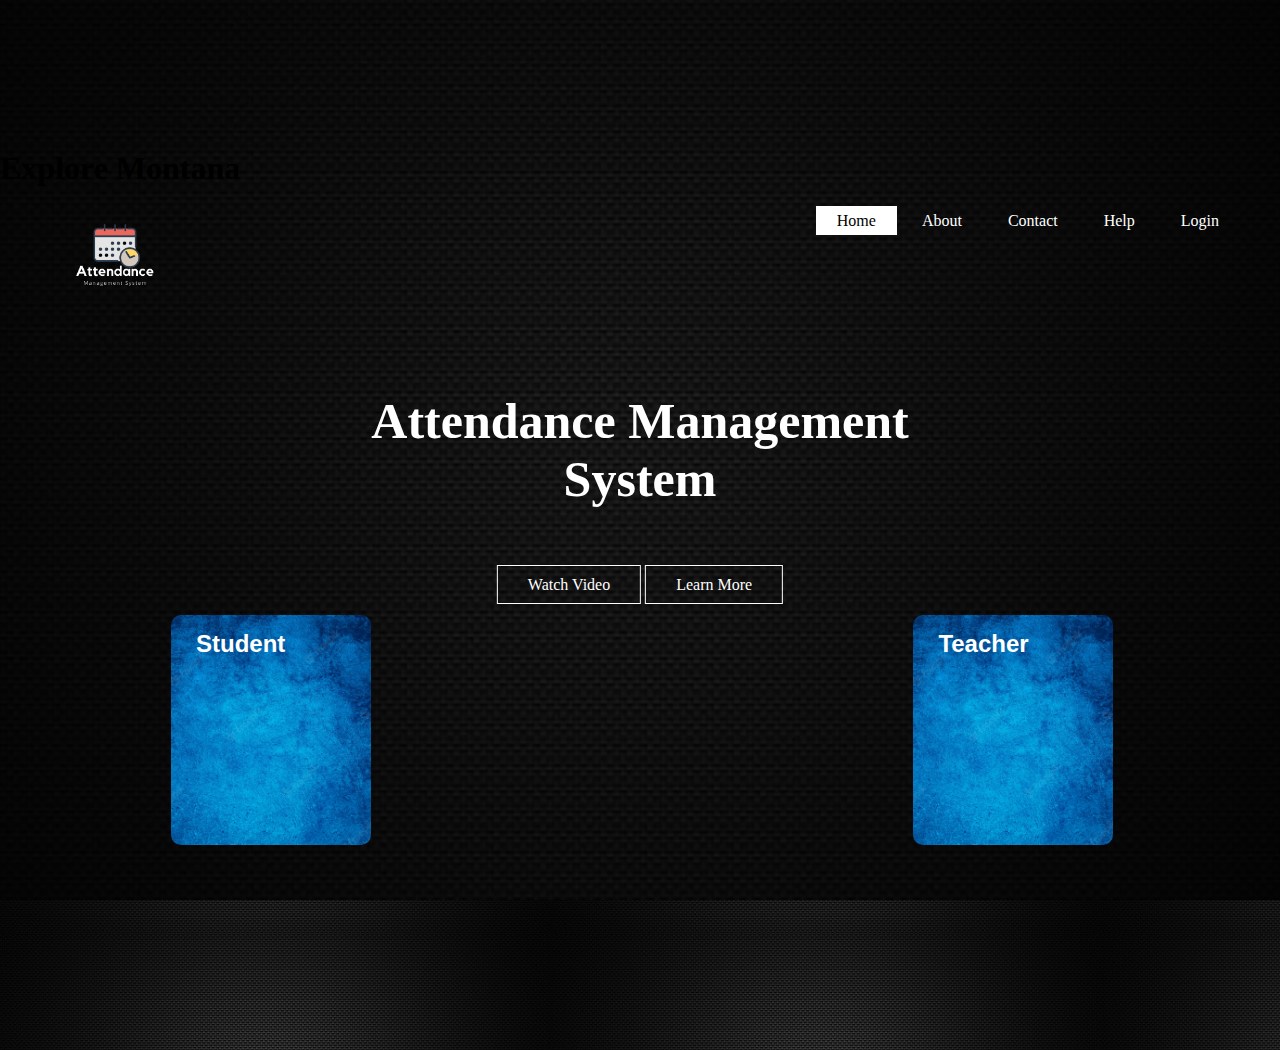
==== index.html @ 69a0d0dc "vid" ====
<html lang="en">
<head>
    <meta charset="UTF-8">
    <meta http-equiv="X-UA-Compatible" content="IE=edge">
    <meta name="viewport" content="width=device-width, initial-scale=1.0">
    <title>Attendance</title>
    <link rel="stylesheet" type="text/css" href="css/style.css">
    
</head>
<body>

<header>
    <link rel="stylesheet" href="vid2.css">
<video src="1.mp4" autoplay loop playsinline muted></video>

<header class="viewport-header">
  <h1>
    Explore
    <span>Montana</span>
  </h1>
        <div class="main">
            <div class="logo">
                <img src="attends.png" download>
            </div>
            <ul>
                <li class="active"><a href="#">Home</a></li>
                <li><a href="#">About</a></li>
                <li><a href="#">Contact</a></li>
                <li><a href="#">Help</a></li>
                <li><a href="#">Login</a></li>
            </ul>
        </div>
        <div class="title">
            <h1>Attendance Management System</h1>

        </div>
        <div class="button">
            <a href="#" class="btn">Watch Video</a>
            <a href="#" class="btn">Learn More</a>
        </div>
        <a href="login1.html">
        <div class="card c1">
            <h5>Student</h5>
            <p></p>
        </div>
    </a>
    <a href="login2.html">
        <div class="card c2">
            <h5>Teacher</h5>
            <p></p>
            </div>
            </a>
            
    </header>
</body>
</html>
---- css/style.css ----
*{
    margin: 0;
    padding: 0;
    font-family: Century Gothic;
}

header{
    background-image:linear-gradient(rgba(0,0,0,0.5),rgba(0,0,0,0.5)), url(../2.jpg);
    height: 100vh;
    background-size: cover;
    background-position: center;
    background-attachment: fixed;
}
ul{
    float: right;
    margin-top: 25px;
}
ul li{
    display: inline-block;
}

ul li a{
    text-decoration: none;
    color: #fff;
    padding: 5px 20px;
    border: 1px solid transparent;
    transition: 0.6s ease;
}
ul li a:hover{
    background-color: #fff;
    color: black;
}
ul li.active a{
    background-color: #fff;
    color: black;
}
.logo img{
    float: left;
    width: 150px;
    height: auto;
}
.logo img:hover{
    float: left;
    width: 150px;
    height: auto;
    background-image: url(../attends.png);
    
}
.main
{
    max-width: 1200px;
    margin: auto;
}
.title{
    position: absolute;
    top: 50%;
    left: 50%;
    transform: translate(-50%,-50%);
}
.title h1{
    color: #fff;
        font-size: 50px;
        text-align: center;
}
.button{
    position: absolute;
    top: 65%;
    left: 50%;
    transform: translate(-50%,-50%);
}
.btn{
    border: 1px solid #fff;
    padding: 10px 30px;
    color: #fff;
    text-decoration: none;
    transition: 0.6s ease;
}

.btn:hover{
    background-color: #fff;
    color: black;
}
.card{
    width: 200px;
    height: 230px;
    display: inline-block;
    border-radius: 10px;
    padding: 15px 25px;
    box-sizing: border-box;
    cursor: pointer;
    margin: 10px 15px;
    background-image: url(4.png);
    background-position: center;
    background-size: cover;
    transition: 0.3s;
    
}
.bg{
    background-image:linear-gradient(rgba(0,0,0,0.5),rgba(0,0,0,0.5)), url(../2.jpg);
    height: 100vh;
    background-size: cover;
    background-position: center;
    background-attachment: fixed;
}
body {
    background-image: url('../2.jpg');
}
.c1{
    position: absolute;
    top: 80%;
    left: 20%;
    transform: translate(-50%,-50%);
    background-image:url(../blue.jpg);

}
.c2{
    position: absolute;
    top: 80%;
    left: 78%;
    transform: translate(-50%,-50%);
    background-image:url(../blue.jpg);

}
.c1:hover{
    position: absolute;
    top: 78%;
    left: 20%;
    transform: translate(-50%,-50%);
    background-image:url(../blue.jpg);
}
.c2:hover{
    position: absolute;
    top: 78%;
    left: 78%;
    transform: translate(-50%,-50%);
    background-image:url(../blue.jpg);
}
.card h5{
    color: #fff;
    font-family: sans-serif;
    font-size: x-large;
    
}
.card:hover{
    box-shadow: 8px 7px lightblue;
}
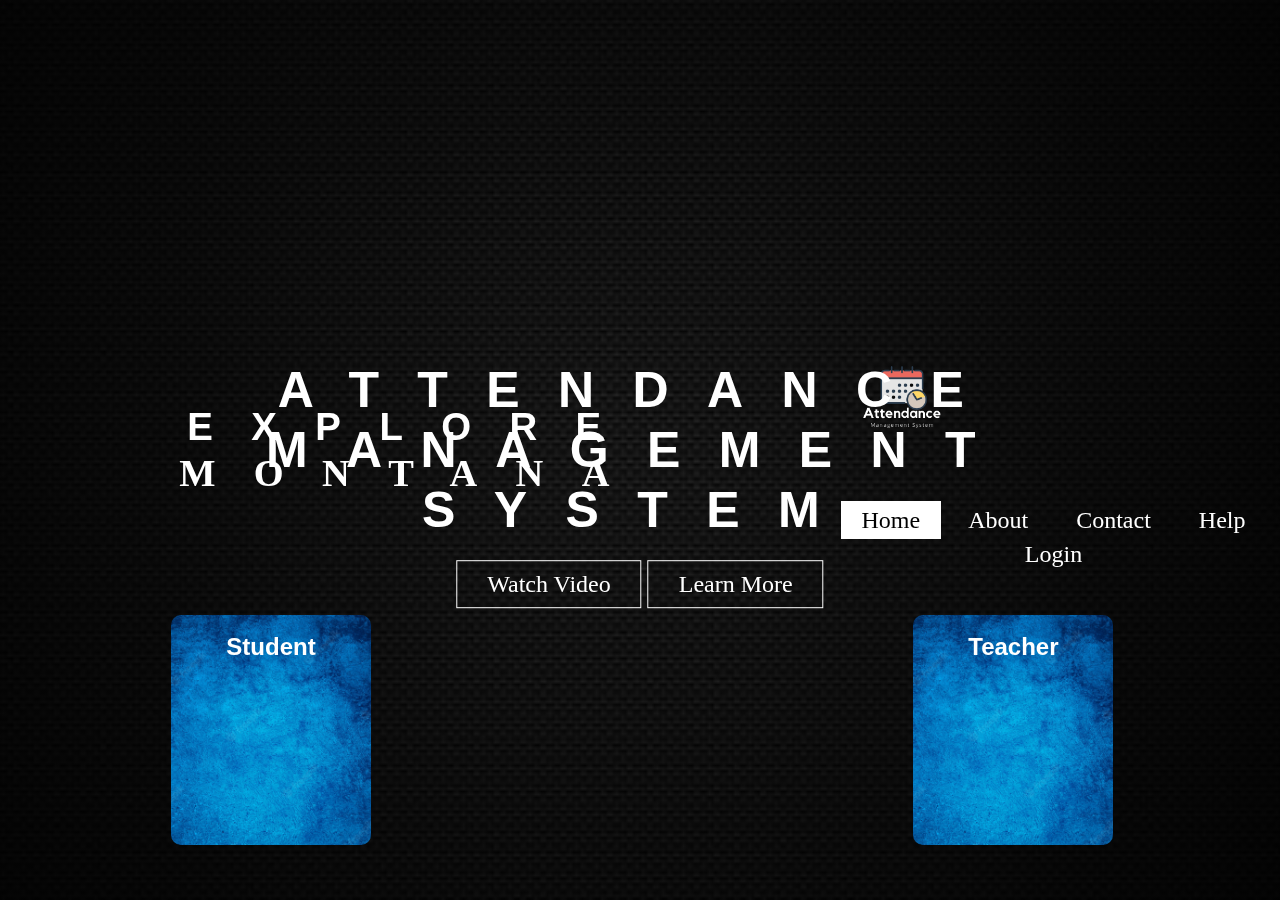
==== commit dd0c7085: "up vid href" ====
--- a/index.html
+++ b/index.html
@@ -11,7 +11,7 @@
 
 <header>
     <link rel="stylesheet" href="vid2.css">
-<video src="1.mp4" autoplay loop playsinline muted></video>
+<video src="https://file-examples.com/storage/fe4658769b6331540b05587/2017/04/file_example_MP4_480_1_5MG.mp4" autoplay loop playsinline muted></video>
 
 <header class="viewport-header">
   <h1>
--- a/vid2.css
+++ b/vid2.css
@@ -0,0 +1,51 @@
+video {
+  object-fit: cover;
+  width: 100vw;
+  height: 100vh;
+  position: fixed;
+  top: 0;
+  left: 0;
+}
+
+html, body {
+  height: 100%;
+}
+html {
+  font-family: -apple-system, BlinkMacSystemFont, "Segoe UI", Roboto, Helvetica, Arial, sans-serif, "Apple Color Emoji", "Segoe UI Emoji", "Segoe UI Symbol";
+  font-size: 150%;
+  line-height: 1.4;
+}
+body {
+  margin: 0;
+}
+
+.viewport-header {
+  position: relative;
+  height: 100vh;
+  text-align: center;
+  display: flex;
+  align-items: center;
+  justify-content: center;
+}
+
+h1 {
+  font-family: 'Syncopate', sans-serif;
+  color: white;
+  text-transform: uppercase;
+  letter-spacing: 3vw;
+  line-height: 1.2;
+  font-size: 3vw;
+  text-align: center;
+}
+
+main {
+  display: none;
+  width: 80vw;
+  left: 10%;
+  height: 40vh;
+  overflow: auto;
+  background: rgba(black, 0.66);
+  color: white;
+  position: relative;
+  padding: 1rem;
+}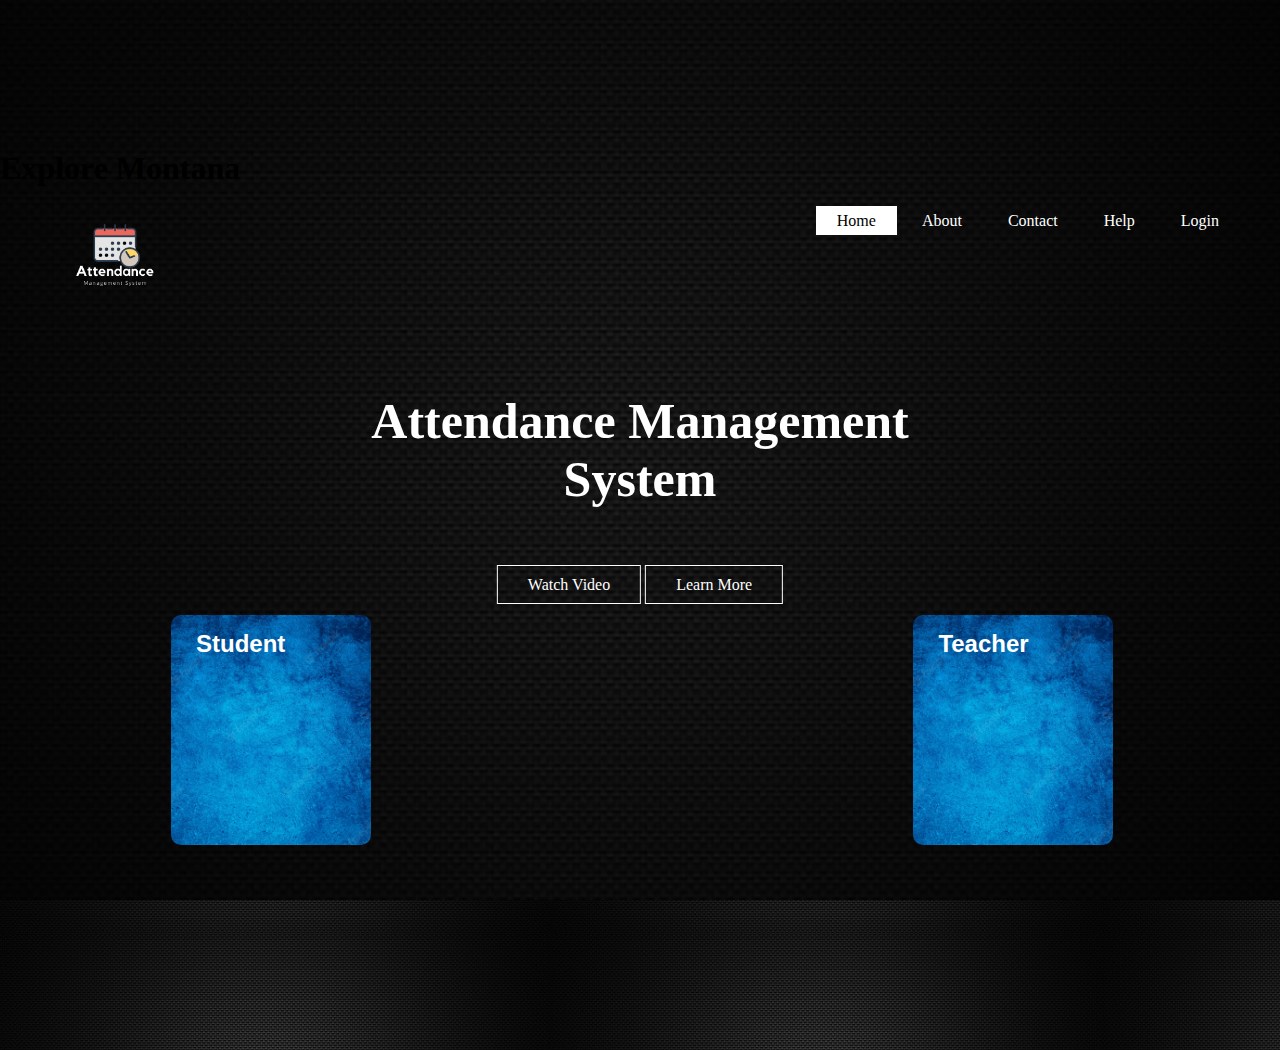
==== commit 91bb62ea: "d" ====
--- a/index.html
+++ b/index.html
@@ -10,7 +10,6 @@
 <body>
 
 <header>
-    <link rel="stylesheet" href="vid2.css">
 <video src="https://file-examples.com/storage/fe4658769b6331540b05587/2017/04/file_example_MP4_480_1_5MG.mp4" autoplay loop playsinline muted></video>
 
 <header class="viewport-header">
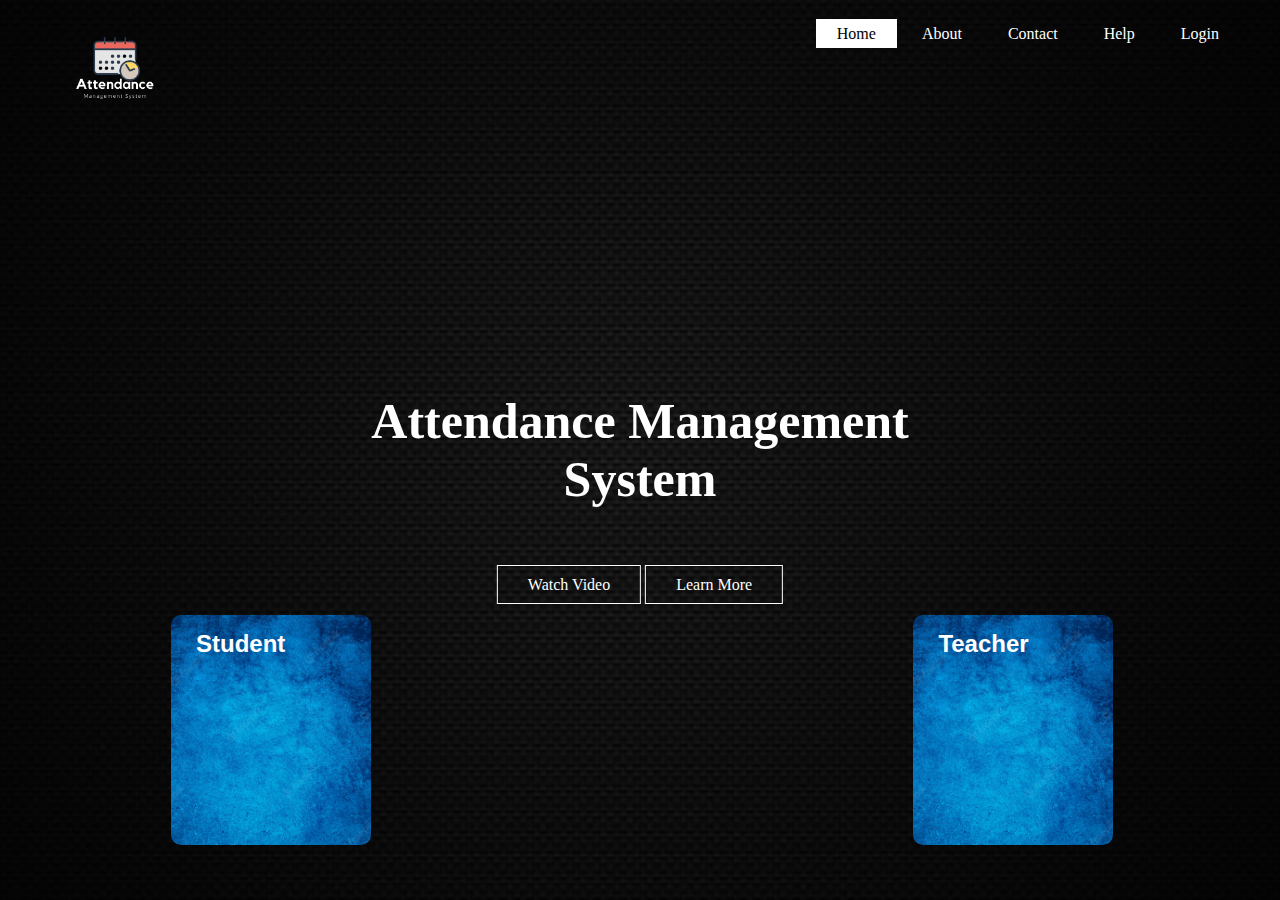
==== commit 3b47ff75: "undo" ====
--- a/index.html
+++ b/index.html
@@ -10,13 +10,6 @@
 <body>
 
 <header>
-<video src="https://file-examples.com/storage/fe4658769b6331540b05587/2017/04/file_example_MP4_480_1_5MG.mp4" autoplay loop playsinline muted></video>
-
-<header class="viewport-header">
-  <h1>
-    Explore
-    <span>Montana</span>
-  </h1>
         <div class="main">
             <div class="logo">
                 <img src="attends.png" download>
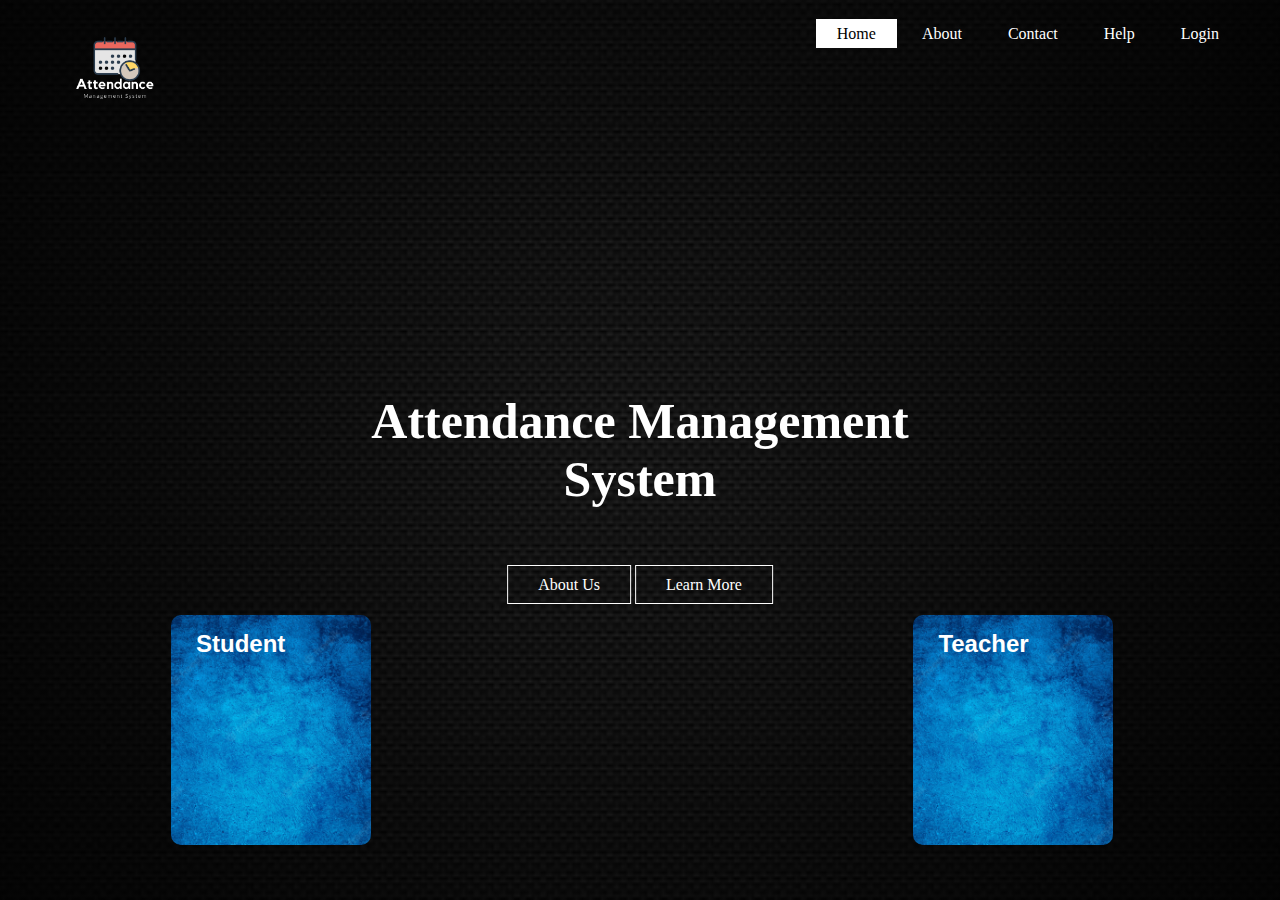
==== commit a55ce1d6: "ab" ====
--- a/index.html
+++ b/index.html
@@ -16,8 +16,8 @@
             </div>
             <ul>
                 <li class="active"><a href="#">Home</a></li>
-                <li><a href="#">About</a></li>
-                <li><a href="#">Contact</a></li>
+                <li><a href="about.html">About</a></li>
+                <li><a href="contact.html">Contact</a></li>
                 <li><a href="#">Help</a></li>
                 <li><a href="#">Login</a></li>
             </ul>
@@ -27,7 +27,7 @@
 
         </div>
         <div class="button">
-            <a href="#" class="btn">Watch Video</a>
+            <a href="about.html" class="btn">About Us</a>
             <a href="#" class="btn">Learn More</a>
         </div>
         <a href="login1.html">
